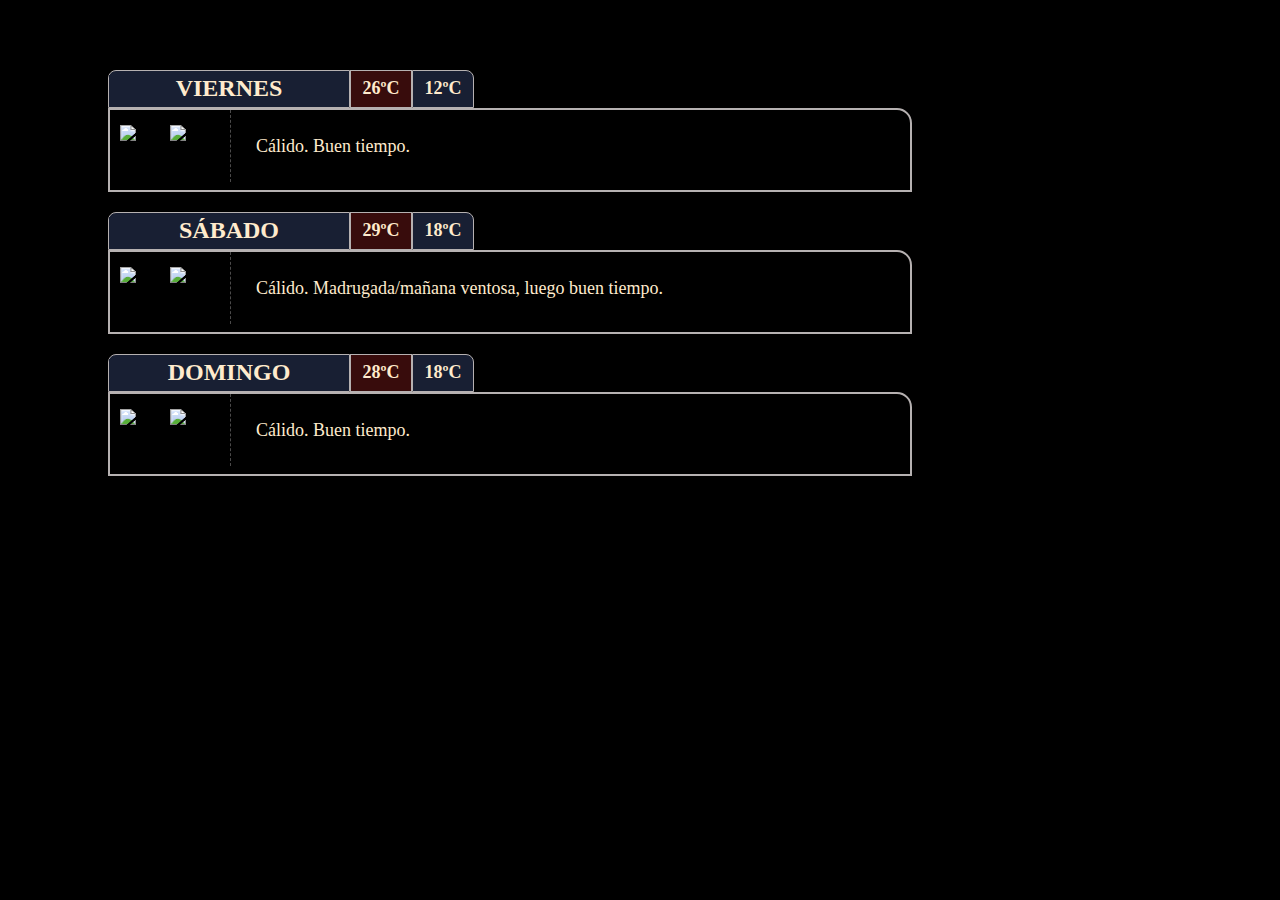
==== finde.html @ 47161a32 "footer" ====
<!DOCTYPE html>
<html lang="en">
<head>
    <meta charset="UTF-8">
    <meta http-equiv="X-UA-Compatible" content="IE=edge">
    <meta name="viewport" content="width=device-width, initial-scale=1.0">
    <link rel="stylesheet" href="css/styles.css">
    <title>Panorama</title>
</head>
<body>

    <!--VIERNES-->
    <div id="cuerpo" style="margin-top: 70px;">
    
        <div id="header">
            <p>VIERNES</p>
        </div>
        <div id="tempMax"><h1>

            26ºC

        </h1></div>
        <div id="tempMin"><h1>
            
            12ºC
        
        </h1></div>


        <div id="desc">
            <div id="icons">
                <div id="img">
                    <img src="D:\Documentos\PanoramaTemplate\icons\partly.png">
                </div>
                <div id="img">
                    <img src="D:\Documentos\PanoramaTemplate\icons\sunny.png">
                </div>
            </div>
    
            <div id="info">
                <p style="height: 16px;"></p>
                <p>
                    Cálido. Buen tiempo.
                </p>
            </div>
        </div>
    
    </div>

    <!--SÁBADO-->
    <div id="cuerpo">
    
        <div id="header">
            <p>SÁBADO</p>
        </div>
        <div id="tempMax"><h1>
            
            29ºC
        
        </h1></div>
        <div id="tempMin"><h1>
            
            18ºC
        
        </h1></div>

        <div id="desc">
    
            <div id="icons">
                <div id="img">
                    <img src="D:\Documentos\PanoramaTemplate\icons\sunny.png">
                </div>
                <div id="img">
                    <img src="D:\Documentos\PanoramaTemplate\icons\sunny.png">
                </div>
            </div>
    
            <div id="info">
                <p style="height: 16px;"></p>
                <p>
                    Cálido. Madrugada/mañana ventosa, luego buen tiempo.
                </p>
            </div>
    
        </div>
    
    </div>

    <!--DOMINGO-->

    <div id="cuerpo">
    
        <div id="header">
            <p>DOMINGO</p>
        </div>
        <div id="tempMax"><h1>
            
            28ºC
        
        </h1></div>
        <div id="tempMin"><h1>
            
            18ºC
        
        </h1></div>
    
        <div id="desc">
    
            <div id="icons">
                <div id="img">
                    <img src="D:\Documentos\PanoramaTemplate\icons\cloudy.png">
                </div>
                <div id="img">
                    <img src="D:\Documentos\PanoramaTemplate\icons\partly.png">
                </div>
            </div>
    
            <div id="info">
                <p style="height: 16px;"></p>
                <p>
                    Cálido. Buen tiempo.
            </div>
    
        </div>
    
    </div>
    
</body>
</html>
---- css/styles.css ----
* {
    background-color: black;
    color: blanchedalmond;
    font-size: 18px;
}

#cuerpo {
    height: 120px;
    width: 800px;
    margin-left: 100px;
}

#header {
    height: 28px;
    width: 240px;
    float: left;
    background-color: rgb(24, 31, 51);
    border: solid rgb(182, 177, 177) 1px;
    padding: 4px 0 4px 0;
    border-radius: 8px 0px 0 0;
}

#header p {
    text-align: center;
    margin: 0;
    background-color: rgb(24, 31, 51);
    font-size: 24px;
    font-family: Cambria;
    font-weight: bolder;
}

#tempMax {
    height: 28px;
    width: 60px;
    float: left;
    background-color: rgb(56, 12, 12);
    border: solid rgb(182, 177, 177) 1px;
    padding: 4px 0 4px 0;

}
#tempMax h1 {
    margin: 3px 5px;
    text-align: center;
    background-color: rgb(56, 12, 12);
    font-size: 18px;
    font-family: Verdana;
}

#tempMin {
    height: 28px;
    width: 60px;
    border-radius: 0 8px 0 0;
    float: left;
    background-color: rgb(24, 31, 51);
    border: solid rgb(182, 177, 177) 1px;
    padding: 4px 0 4px 0;

}
#tempMin h1 {
    margin: 3px 5px;
    text-align: center;
    background-color: rgb(24, 31, 51);
    font-size: 18px;
    font-family: Verdana;
}


#desc {
    width: 100%;
    height: 80px;
    float: left;
    border: solid rgb(182, 177, 177) 2px;
    font-size: 24px;
    font-family: Verdana;
    text-align: left;
    border-radius: 0 15px 0 0;
    margin-bottom: 20px;
}

#icons {
    height: 90%;
    float: left;
    padding: 0 10px 0 10px ;
    border-right: dashed rgb(75, 74, 74) 1px;
}


#img {
    float: left;
    width: 50px;
    margin: 15px 0 15px 0;
}

#info {
    width: 80%;
    padding-left: 20px;
    float: left;
    font-size: 16px;
}

#info p {
    height: 50%;
    font-size: 18px;
    vertical-align: middle;
    margin: 5px;
}

#box {
    border: solid rgb(182, 177, 177) 1px;
}

#img img {
    width: 100%;
}

footer {
    float: left;
    font-size: 11px;
    margin-left: 100px;
    width: 800px;
}
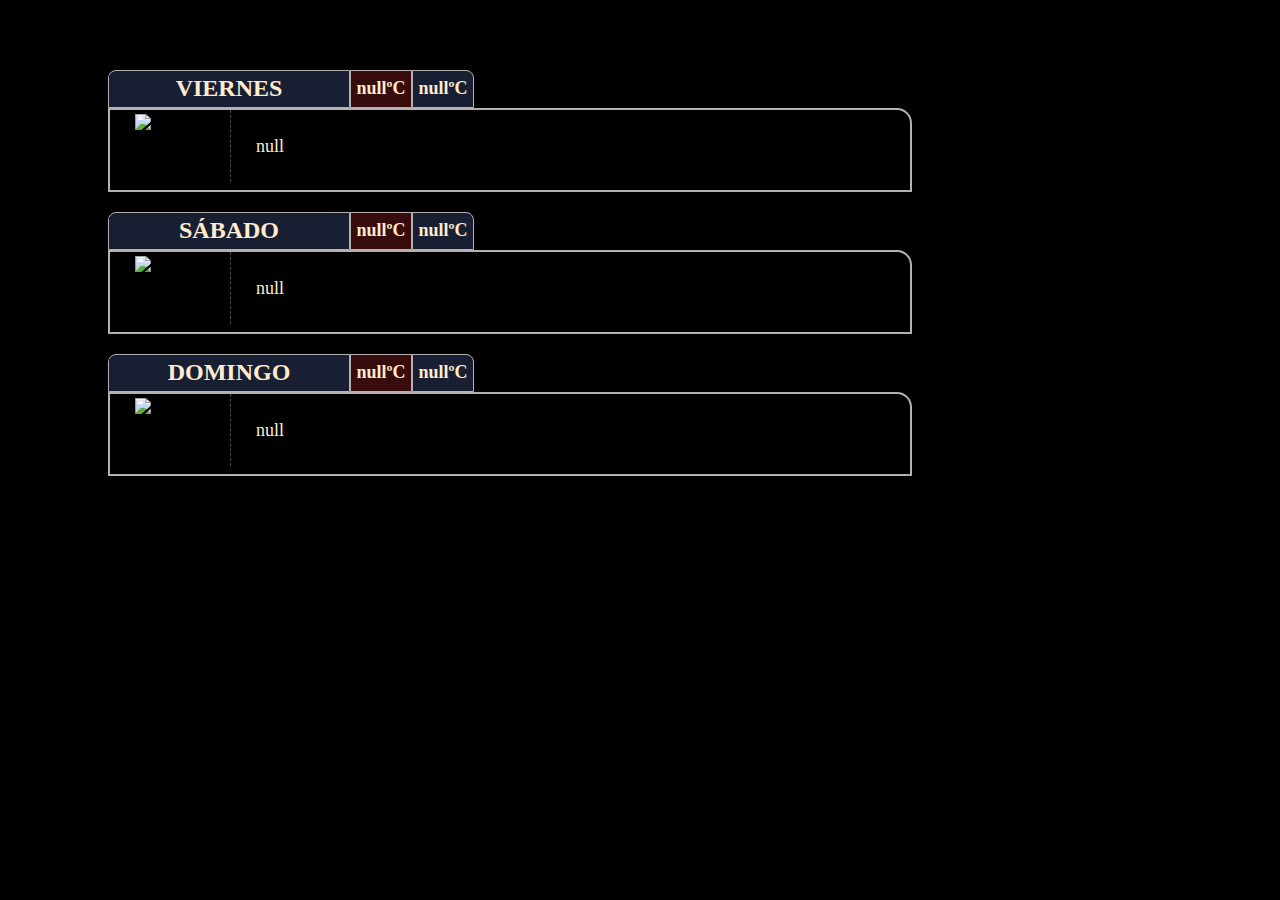
==== commit c005e2d5: "17032022" ====
--- a/finde.html
+++ b/finde.html
@@ -5,7 +5,8 @@
     <meta http-equiv="X-UA-Compatible" content="IE=edge">
     <meta name="viewport" content="width=device-width, initial-scale=1.0">
     <link rel="stylesheet" href="css/styles.css">
-    <title>Panorama</title>
+    <script src="script.js"></script>
+    <title>Panorama del fin de semana</title>
 </head>
 <body>
 
@@ -17,30 +18,25 @@
         </div>
         <div id="tempMax"><h1>
 
-            26ºC
+            <script>inputW('MAXIMA VIERNES')</script>ºC
 
         </h1></div>
         <div id="tempMin"><h1>
             
-            12ºC
+            <script>inputW('MINIMA VIERNES')</script>ºC
         
         </h1></div>
 
 
         <div id="desc">
             <div id="icons">
-                <div id="img">
-                    <img src="D:\Documentos\PanoramaTemplate\icons\partly.png">
-                </div>
-                <div id="img">
-                    <img src="D:\Documentos\PanoramaTemplate\icons\sunny.png">
-                </div>
+                <script>icon('viernes')</script>
             </div>
     
             <div id="info">
                 <p style="height: 16px;"></p>
                 <p>
-                    Cálido. Buen tiempo.
+                    <script>inputW('DESCRIPCION VIERNES')</script>
                 </p>
             </div>
         </div>
@@ -55,30 +51,25 @@
         </div>
         <div id="tempMax"><h1>
             
-            29ºC
+            <script>inputW('MAXIMA SABADO')</script>ºC
         
         </h1></div>
         <div id="tempMin"><h1>
             
-            18ºC
+            <script>inputW('MINIMA SABADO')</script>ºC
         
         </h1></div>
 
         <div id="desc">
     
             <div id="icons">
-                <div id="img">
-                    <img src="D:\Documentos\PanoramaTemplate\icons\sunny.png">
-                </div>
-                <div id="img">
-                    <img src="D:\Documentos\PanoramaTemplate\icons\sunny.png">
-                </div>
+                <script>icon('sabado')</script>
             </div>
     
             <div id="info">
                 <p style="height: 16px;"></p>
                 <p>
-                    Cálido. Madrugada/mañana ventosa, luego buen tiempo.
+                    <script>inputW('DESCRIPCION SABADO')</script>
                 </p>
             </div>
     
@@ -95,30 +86,25 @@
         </div>
         <div id="tempMax"><h1>
             
-            28ºC
+            <script>inputW('MAXIMA DOMINGO')</script>ºC
         
         </h1></div>
         <div id="tempMin"><h1>
             
-            18ºC
+            <script>inputW('MINIMA DOMINGO')</script>ºC
         
         </h1></div>
     
         <div id="desc">
     
             <div id="icons">
-                <div id="img">
-                    <img src="D:\Documentos\PanoramaTemplate\icons\cloudy.png">
-                </div>
-                <div id="img">
-                    <img src="D:\Documentos\PanoramaTemplate\icons\partly.png">
-                </div>
+                <script>icon('sabado')</script>
             </div>
     
             <div id="info">
                 <p style="height: 16px;"></p>
                 <p>
-                    Cálido. Buen tiempo.
+                    <script>inputW('DESCRIPCION DOMINGO')</script>
             </div>
     
         </div>
--- a/css/styles.css
+++ b/css/styles.css
@@ -79,9 +79,11 @@
 
 #icons {
     height: 90%;
+    width: 100px;
     float: left;
     padding: 0 10px 0 10px ;
     border-right: dashed rgb(75, 74, 74) 1px;
+
 }
 
 
@@ -89,6 +91,12 @@
     float: left;
     width: 50px;
     margin: 15px 0 15px 0;
+}
+
+#img2 img{
+    float: left;
+    width: 70px;
+    margin: 4px 15px;
 }
 
 #info {
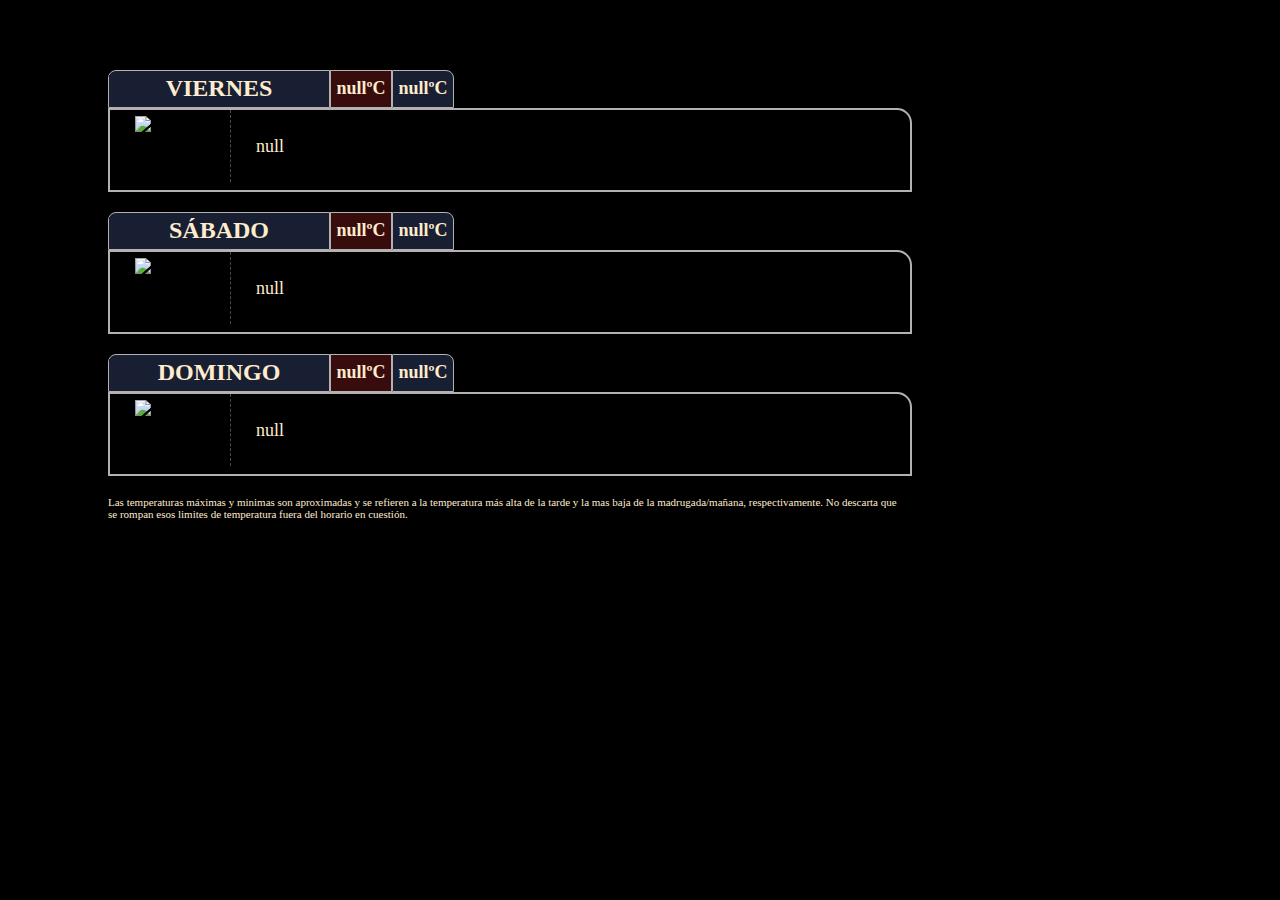
==== commit 276c2f88: "17032022b2" ====
--- a/finde.html
+++ b/finde.html
@@ -98,7 +98,7 @@
         <div id="desc">
     
             <div id="icons">
-                <script>icon('sabado')</script>
+                <script>icon('domingo')</script>
             </div>
     
             <div id="info">
@@ -110,6 +110,9 @@
         </div>
     
     </div>
+    <footer>Las temperaturas máximas y minimas son aproximadas y se refieren a la temperatura más alta de la tarde y la mas baja de la madrugada/mañana, respectivamente. No descarta que se rompan esos
+        limites de temperatura fuera del horario en cuestión.
+    </footer>
     
 </body>
 </html>--- a/css/styles.css
+++ b/css/styles.css
@@ -12,7 +12,7 @@
 
 #header {
     height: 28px;
-    width: 240px;
+    width: 220px;
     float: left;
     background-color: rgb(24, 31, 51);
     border: solid rgb(182, 177, 177) 1px;
@@ -95,8 +95,8 @@
 
 #img2 img{
     float: left;
-    width: 70px;
-    margin: 4px 15px;
+    width: 65px;
+    margin: 6px 15px;
 }
 
 #info {
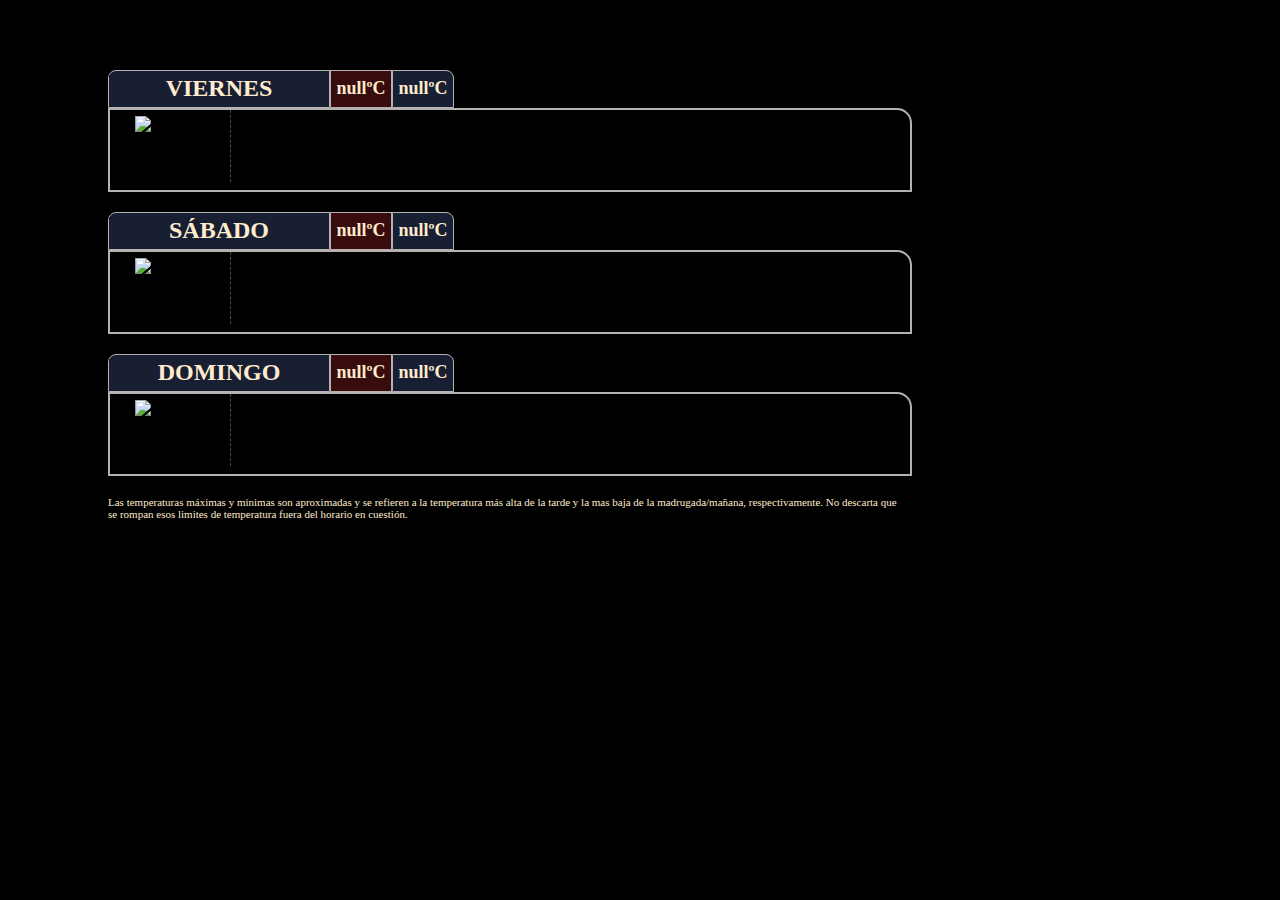
==== commit c19d580c: "22032022" ====
--- a/finde.html
+++ b/finde.html
@@ -34,10 +34,7 @@
             </div>
     
             <div id="info">
-                <p style="height: 16px;"></p>
-                <p>
-                    <script>inputW('DESCRIPCION VIERNES')</script>
-                </p>
+                <script>desc('DESCRIPCION VIERNES')</script>
             </div>
         </div>
     
@@ -67,10 +64,7 @@
             </div>
     
             <div id="info">
-                <p style="height: 16px;"></p>
-                <p>
-                    <script>inputW('DESCRIPCION SABADO')</script>
-                </p>
+                <script>desc('DESCRIPCION SABADO')</script>
             </div>
     
         </div>
@@ -102,9 +96,7 @@
             </div>
     
             <div id="info">
-                <p style="height: 16px;"></p>
-                <p>
-                    <script>inputW('DESCRIPCION DOMINGO')</script>
+                <script>desc('DESCRIPCION DOMINGO')</script>
             </div>
     
         </div>
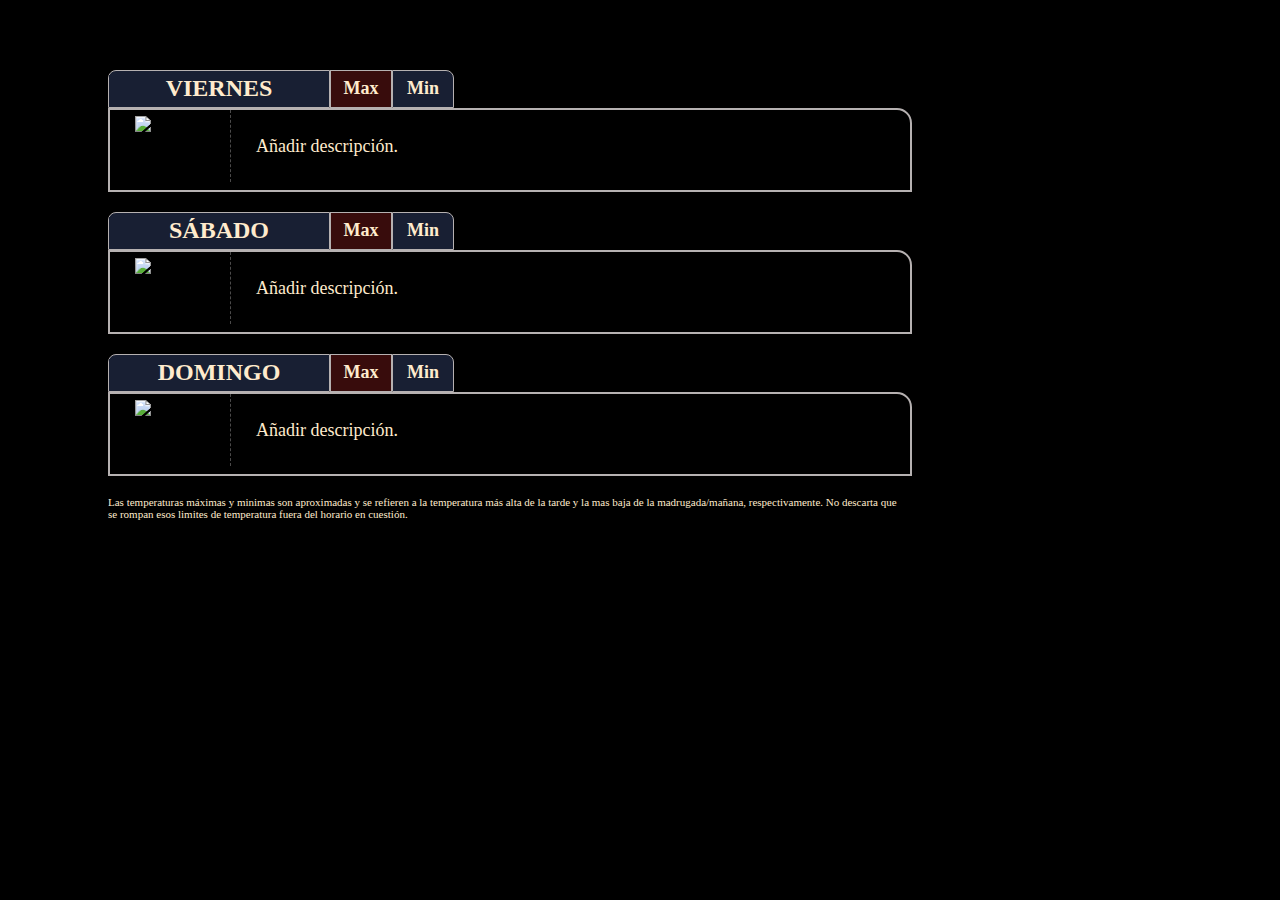
==== commit fe031b2b: "ingreso de informacion mejorado" ====
--- a/finde.html
+++ b/finde.html
@@ -16,25 +16,26 @@
         <div id="header">
             <p>VIERNES</p>
         </div>
-        <div id="tempMax"><h1>
-
-            <script>inputW('MAXIMA VIERNES')</script>ºC
-
+        <div class="tempMax" id="maxVie" onclick="tempChange('MAXIMA VIERNES', 'maxVie')"><h1>
+            Max
         </h1></div>
-        <div id="tempMin"><h1>
-            
-            <script>inputW('MINIMA VIERNES')</script>ºC
-        
+        <div class="tempMin" id="minVie" onclick="tempChange('MINIMA VIERNES', 'minVie')"><h1>
+            Min
         </h1></div>
 
 
         <div id="desc">
-            <div id="icons">
-                <script>icon('viernes')</script>
+            <div class="icons" id="vieIcon" onclick="iconChange('viernes', 'vieIcon');">
+                <div id="img2">
+                    <img src="D:/Documentos/PanoramaTemplate/icons/blank.png">
+                </div>
             </div>
     
-            <div id="info">
-                <script>desc('DESCRIPCION VIERNES')</script>
+            <div class="info" id="vieInfo" onclick="descChange('viernes', 'vieInfo')">
+                <p style="height: 16px;"></p>
+                <p>
+                 Añadir descripción.
+                </p>
             </div>
         </div>
     
@@ -46,25 +47,26 @@
         <div id="header">
             <p>SÁBADO</p>
         </div>
-        <div id="tempMax"><h1>
-            
-            <script>inputW('MAXIMA SABADO')</script>ºC
-        
+        <div class="tempMax" id="maxSab" onclick="tempChange('MAXIMA SABADO', 'maxSab')"><h1>
+            Max
         </h1></div>
-        <div id="tempMin"><h1>
-            
-            <script>inputW('MINIMA SABADO')</script>ºC
-        
+        <div class="tempMin" id="minSab" onclick="tempChange('MINIMA SABADO', 'minSab')"><h1>
+            Min
         </h1></div>
 
         <div id="desc">
     
-            <div id="icons">
-                <script>icon('sabado')</script>
+            <div class="icons" id="sabIcon" onclick="iconChange('sabado', 'sabIcon');">
+                <div id="img2">
+                    <img src="D:/Documentos/PanoramaTemplate/icons/blank.png">
+                </div>
             </div>
     
-            <div id="info">
-                <script>desc('DESCRIPCION SABADO')</script>
+            <div class="info" id="sabInfo" onclick="descChange('sabado', 'sabInfo')">
+                <p style="height: 16px;"></p>
+                <p>
+                 Añadir descripción.
+                </p>
             </div>
     
         </div>
@@ -78,25 +80,26 @@
         <div id="header">
             <p>DOMINGO</p>
         </div>
-        <div id="tempMax"><h1>
-            
-            <script>inputW('MAXIMA DOMINGO')</script>ºC
-        
+        <div class="tempMax" id="maxDom" onclick="tempChange('MAXIMA DOMINGO', 'maxDom')"><h1>
+            Max
         </h1></div>
-        <div id="tempMin"><h1>
-            
-            <script>inputW('MINIMA DOMINGO')</script>ºC
-        
+        <div class="tempMin" id="minDom" onclick="tempChange('MINIMA DOMINGO', 'minDom')"><h1>
+            Min
         </h1></div>
     
         <div id="desc">
     
-            <div id="icons">
-                <script>icon('domingo')</script>
+            <div class="icons" id="domIcon" onclick="iconChange('domingo', 'domIcon');">
+                <div id="img2">
+                    <img src="D:/Documentos/PanoramaTemplate/icons/blank.png">
+                </div>
             </div>
     
-            <div id="info">
-                <script>desc('DESCRIPCION DOMINGO')</script>
+            <div class="info" id="domInfo" onclick="descChange('domingo', 'domInfo')">
+                <p style="height: 16px;"></p>
+                <p>
+                 Añadir descripción.
+                </p>
             </div>
     
         </div>
--- a/css/styles.css
+++ b/css/styles.css
@@ -29,41 +29,6 @@
     font-weight: bolder;
 }
 
-#tempMax {
-    height: 28px;
-    width: 60px;
-    float: left;
-    background-color: rgb(56, 12, 12);
-    border: solid rgb(182, 177, 177) 1px;
-    padding: 4px 0 4px 0;
-
-}
-#tempMax h1 {
-    margin: 3px 5px;
-    text-align: center;
-    background-color: rgb(56, 12, 12);
-    font-size: 18px;
-    font-family: Verdana;
-}
-
-#tempMin {
-    height: 28px;
-    width: 60px;
-    border-radius: 0 8px 0 0;
-    float: left;
-    background-color: rgb(24, 31, 51);
-    border: solid rgb(182, 177, 177) 1px;
-    padding: 4px 0 4px 0;
-
-}
-#tempMin h1 {
-    margin: 3px 5px;
-    text-align: center;
-    background-color: rgb(24, 31, 51);
-    font-size: 18px;
-    font-family: Verdana;
-}
-
 
 #desc {
     width: 100%;
@@ -77,14 +42,6 @@
     margin-bottom: 20px;
 }
 
-#icons {
-    height: 90%;
-    width: 100px;
-    float: left;
-    padding: 0 10px 0 10px ;
-    border-right: dashed rgb(75, 74, 74) 1px;
-
-}
 
 
 #img {
@@ -99,19 +56,6 @@
     margin: 6px 15px;
 }
 
-#info {
-    width: 80%;
-    padding-left: 20px;
-    float: left;
-    font-size: 16px;
-}
-
-#info p {
-    height: 50%;
-    font-size: 18px;
-    vertical-align: middle;
-    margin: 5px;
-}
 
 #box {
     border: solid rgb(182, 177, 177) 1px;
@@ -128,7 +72,74 @@
     width: 800px;
 }
 
+/* -------------------- ACTUALIZACION MAYO 2022 ---------------------*/
+
+.info {
+    width: 80%;
+    padding-left: 20px;
+    float: left;
+    font-size: 16px;
+}
+
+.info p {
+    height: 50%;
+    font-size: 18px;
+    vertical-align: middle;
+    margin: 5px;
+}
+
+.icons {
+    height: 90%;
+    width: 100px;
+    float: left;
+    padding: 0 10px 0 10px ;
+    border-right: dashed rgb(75, 74, 74) 1px;
+
+}
+
+.tempMax {
+    height: 28px;
+    width: 60px;
+    float: left;
+    background-color: rgb(56, 12, 12);
+    border: solid rgb(182, 177, 177) 1px;
+    padding: 4px 0 4px 0;
+
+}
 
 
+.tempMax h1 {
+    margin: 3px 5px;
+    text-align: center;
+    background-color: rgb(56, 12, 12);
+    font-size: 18px;
+    font-family: Verdana;
+}
 
+.tempMax h1 {
+    margin: 3px 5px;
+    text-align: center;
+    background-color: rgb(56, 12, 12);
+    font-size: 18px;
+    font-family: Verdana;
+}
 
+.tempMin {
+    height: 28px;
+    width: 60px;
+    border-radius: 0 8px 0 0;
+    float: left;
+    background-color: rgb(24, 31, 51);
+    border: solid rgb(182, 177, 177) 1px;
+    padding: 4px 0 4px 0;
+}
+
+.tempMin h1 {
+    margin: 3px 5px;
+    text-align: center;
+    background-color: rgb(24, 31, 51);
+    font-size: 18px;
+    font-family: Verdana;
+}
+
+/* ----------------------------------------------------------------*/